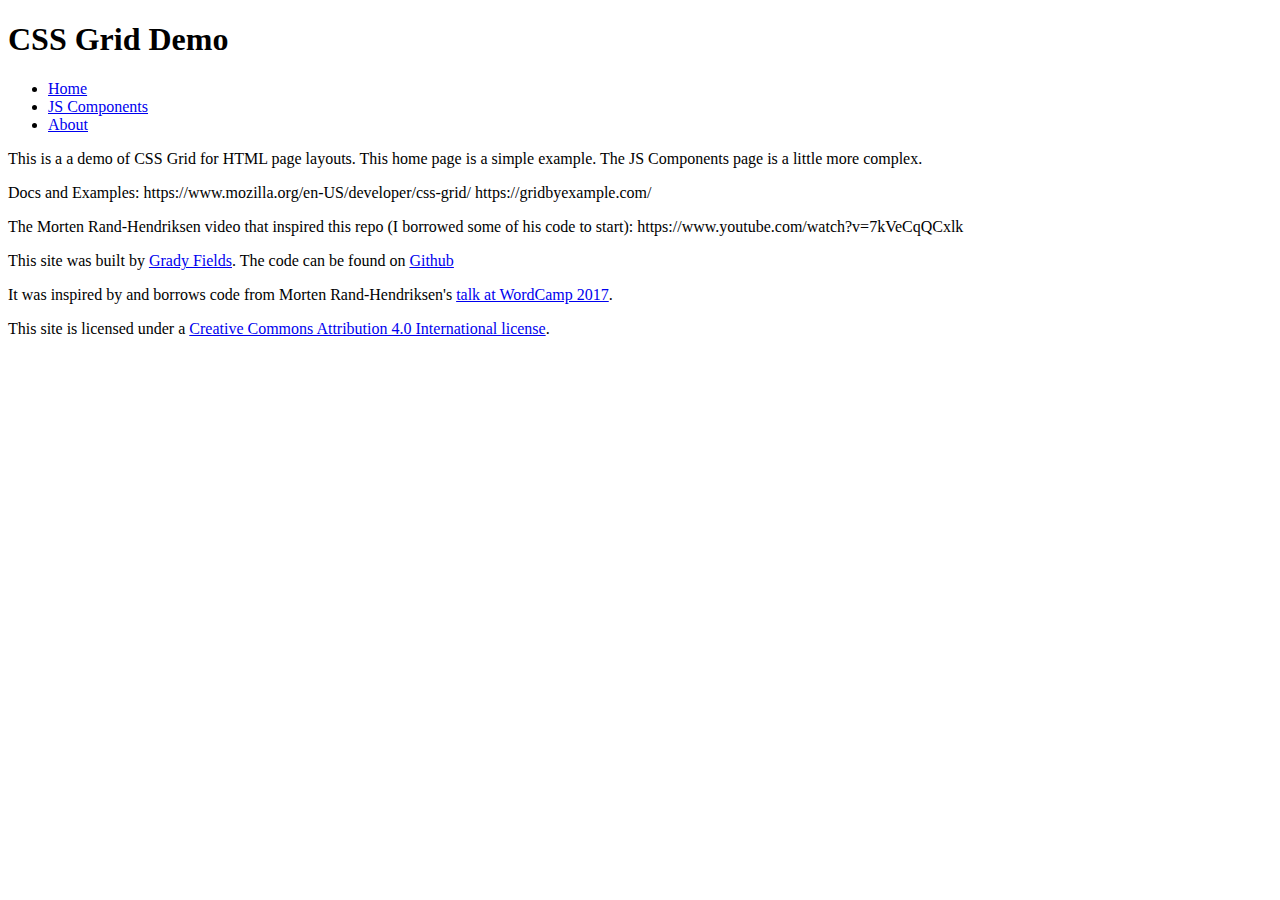
==== web/index.html @ f1dc891e "Initial version of the demo." ====
<!doctype html>
<html>

<head>
  <meta charset="utf-8">
  <title>A static page</title>
  <link rel="stylesheet" href="/css/baseline.css">
  <link rel="stylesheet" href="/css/app.css">
</head>

<body>
  <div class="site">
    <h1 class="page-title">CSS Grid Demo</h1>
    <nav>
      <ul>
        <li><a href="/">Home</a></li>
        <li><a href="/Components.html">JS Components</a></li>
        <li><a href="/About.html">About</a></li>
      </ul>
    </nav>
    <main>
      <p>This is a a demo of CSS Grid for HTML page layouts. This home page is a simple example. The JS Components page is a
        little more complex.
      </p>
      <p>
        Docs and Examples: https://www.mozilla.org/en-US/developer/css-grid/ https://gridbyexample.com/
      </p>
      <p>
        The Morten Rand-Hendriksen video that inspired this repo (I borrowed some of his code to start): https://www.youtube.com/watch?v=7kVeCqQCxlk
      </p>
    </main>
    <aside>
      <p>
        This site was built by <a href="https://github.com/ramjac">Grady Fields</a>. The code can be found on <a href="https://github.com/ramjac/GridDemo">Github</a>
      </p>
      <p>
        It was inspired by and borrows code from Morten Rand-Hendriksen's <a href="https://www.youtube.com/watch?v=7kVeCqQCxlk">talk at WordCamp 2017</a>.
      </p>
    </aside>
    <footer>
      This site is licensed under a <a href="https://creativecommons.org/licenses/by/4.0/">Creative Commons Attribution 4.0 International license</a>.
    </footer>
  </div>
  <script src="/js/app.js" type="text/javascript"></script>
</body>

</html>
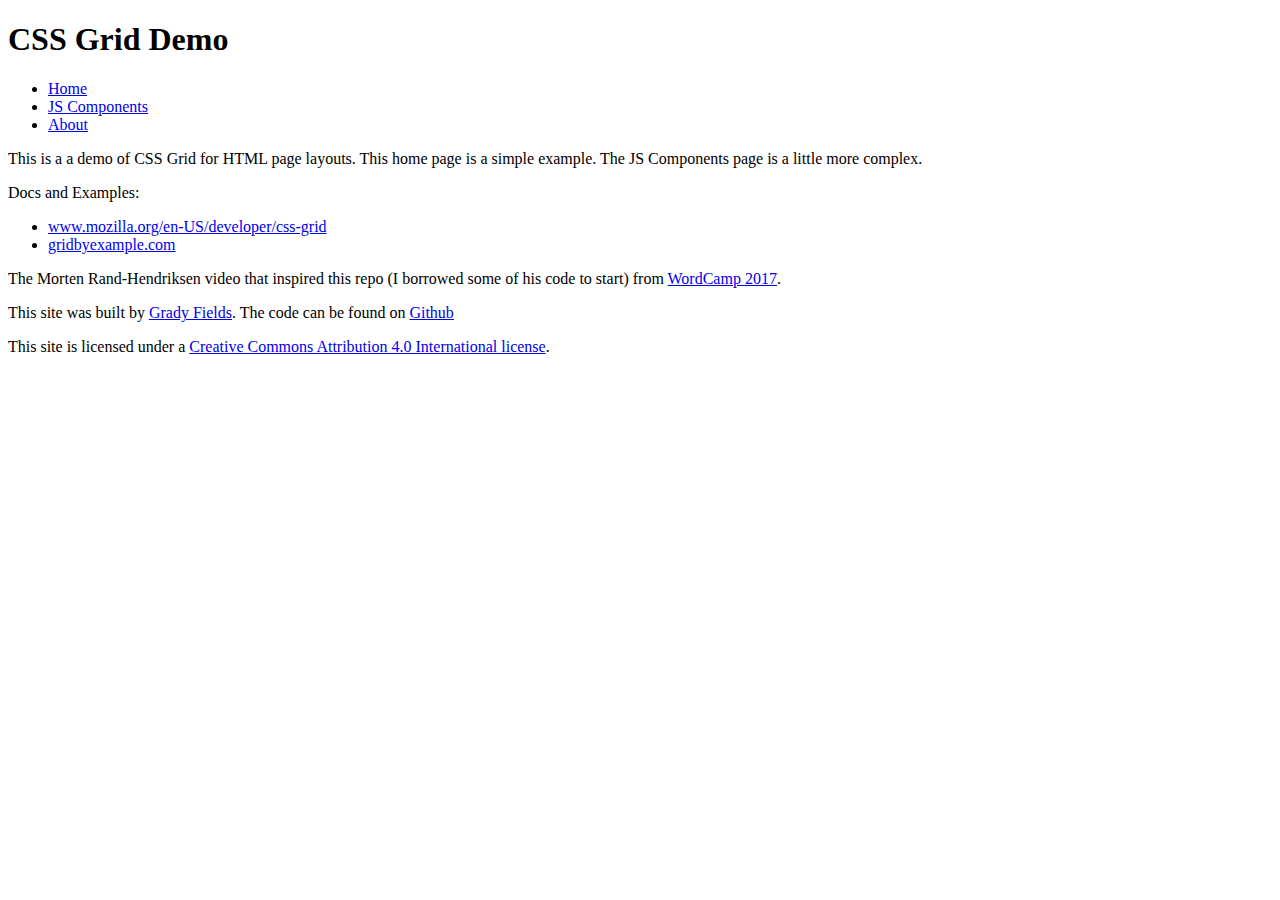
==== commit b7393318: "Improving the basic page a little more." ====
--- a/web/index.html
+++ b/web/index.html
@@ -23,22 +23,25 @@
         little more complex.
       </p>
       <p>
-        Docs and Examples: https://www.mozilla.org/en-US/developer/css-grid/ https://gridbyexample.com/
+        Docs and Examples:
+        <ul>
+          <li><a href="https://www.mozilla.org/en-US/developer/css-grid/">www.mozilla.org/en-US/developer/css-grid</a></li>
+          <li><a href="https://gridbyexample.com/">gridbyexample.com</a></li>
+        </ul>
       </p>
       <p>
-        The Morten Rand-Hendriksen video that inspired this repo (I borrowed some of his code to start): https://www.youtube.com/watch?v=7kVeCqQCxlk
+        The Morten Rand-Hendriksen video that inspired this repo (I borrowed some of his code to start) from <a href="https://www.youtube.com/watch?v=7kVeCqQCxlk">WordCamp 2017</a>.
       </p>
     </main>
     <aside>
       <p>
         This site was built by <a href="https://github.com/ramjac">Grady Fields</a>. The code can be found on <a href="https://github.com/ramjac/GridDemo">Github</a>
       </p>
-      <p>
-        It was inspired by and borrows code from Morten Rand-Hendriksen's <a href="https://www.youtube.com/watch?v=7kVeCqQCxlk">talk at WordCamp 2017</a>.
-      </p>
     </aside>
     <footer>
-      This site is licensed under a <a href="https://creativecommons.org/licenses/by/4.0/">Creative Commons Attribution 4.0 International license</a>.
+      <p>
+        This site is licensed under a <a href="https://creativecommons.org/licenses/by/4.0/">Creative Commons Attribution 4.0 International license</a>.
+      </p>
     </footer>
   </div>
   <script src="/js/app.js" type="text/javascript"></script>
